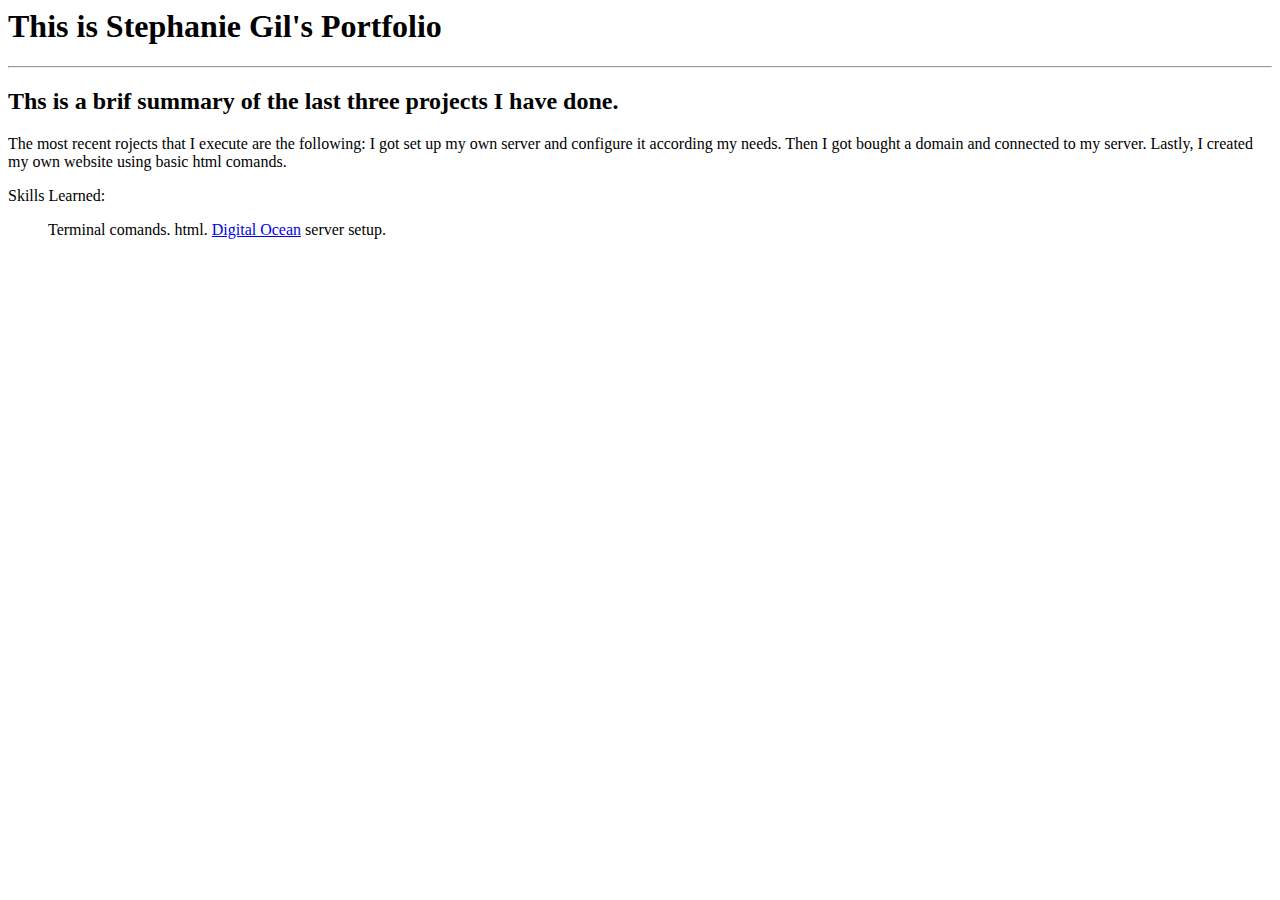
==== index.html @ fc2072d4 "Initial portfolio page" ====
<DOCTYPE html>
<html>
<head>
<title>Portfolio</title>
</head>
<body>
<h1> This is Stephanie Gil's Portfolio</h1>
<hr>
<h2>Ths is a brif summary of the last three projects I have done.</h2>
<p>The most recent rojects that I execute are the following: I got set up my own server and configure it according my needs. Then I got bought a domain and connected to my server. Lastly, I created my own website using basic html comands.</p>
<p>Skills Learned:</p>
<ul>
<il>Terminal comands.</il>
<il>html.</il>
<il><a href="https://cloud.digitalocean.com/projects/67519988-8e26-439b-a878-65358f66f87d/resources?i=d90d9d">Digital Ocean</a> server setup.</il>
</ul>
</body>
</html>
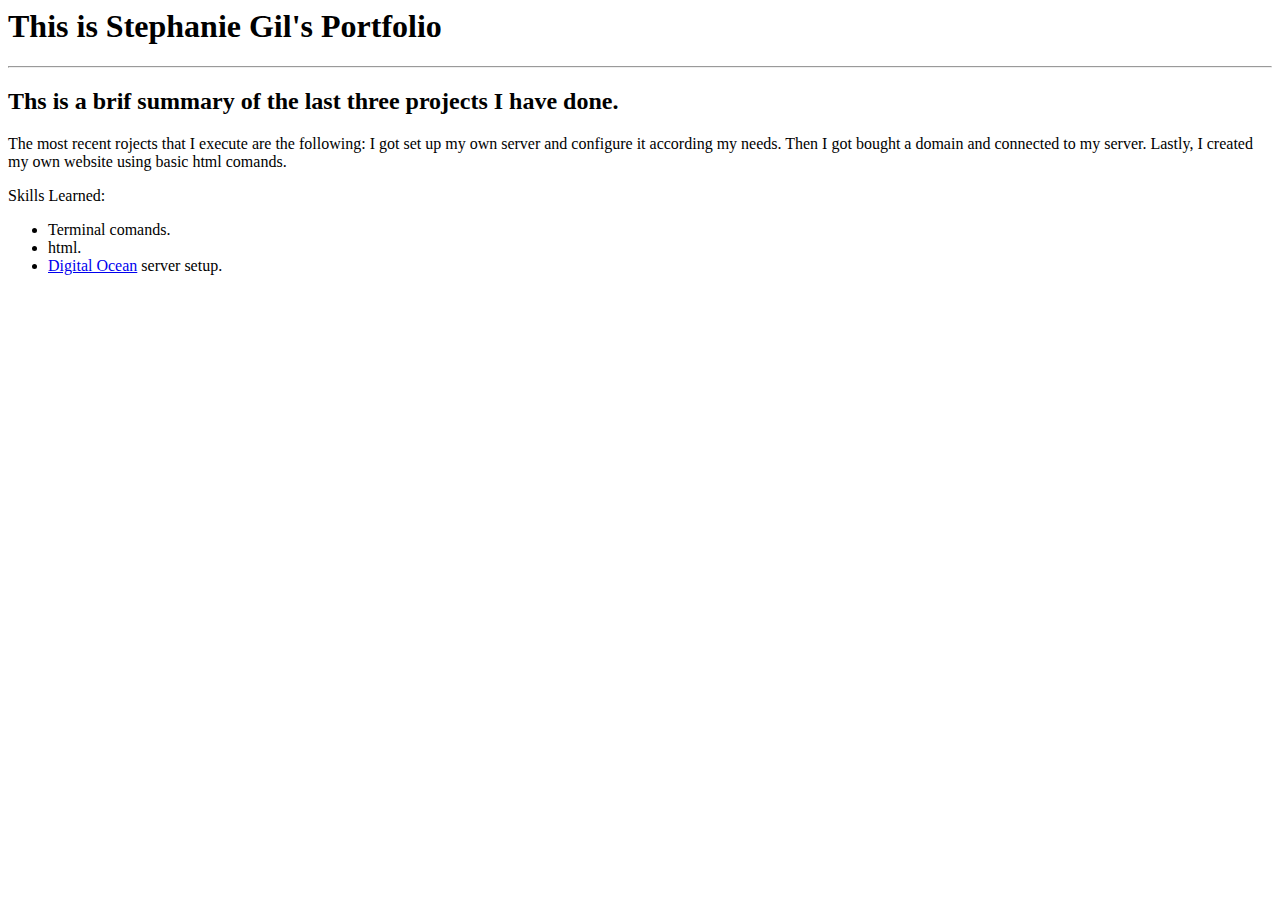
==== commit 26625231: "commit from local machine, changed <il> to <li>" ====
--- a/index.html
+++ b/index.html
@@ -10,9 +10,9 @@
 <p>The most recent rojects that I execute are the following: I got set up my own server and configure it according my needs. Then I got bought a domain and connected to my server. Lastly, I created my own website using basic html comands.</p>
 <p>Skills Learned:</p>
 <ul>
-<il>Terminal comands.</il>
-<il>html.</il>
-<il><a href="https://cloud.digitalocean.com/projects/67519988-8e26-439b-a878-65358f66f87d/resources?i=d90d9d">Digital Ocean</a> server setup.</il>
+<li>Terminal comands.</li>
+<li>html.</li>
+<li><a href="https://cloud.digitalocean.com/projects/67519988-8e26-439b-a878-65358f66f87d/resources?i=d90d9d">Digital Ocean</a> server setup.</li>
 </ul>
 </body>
 </html>
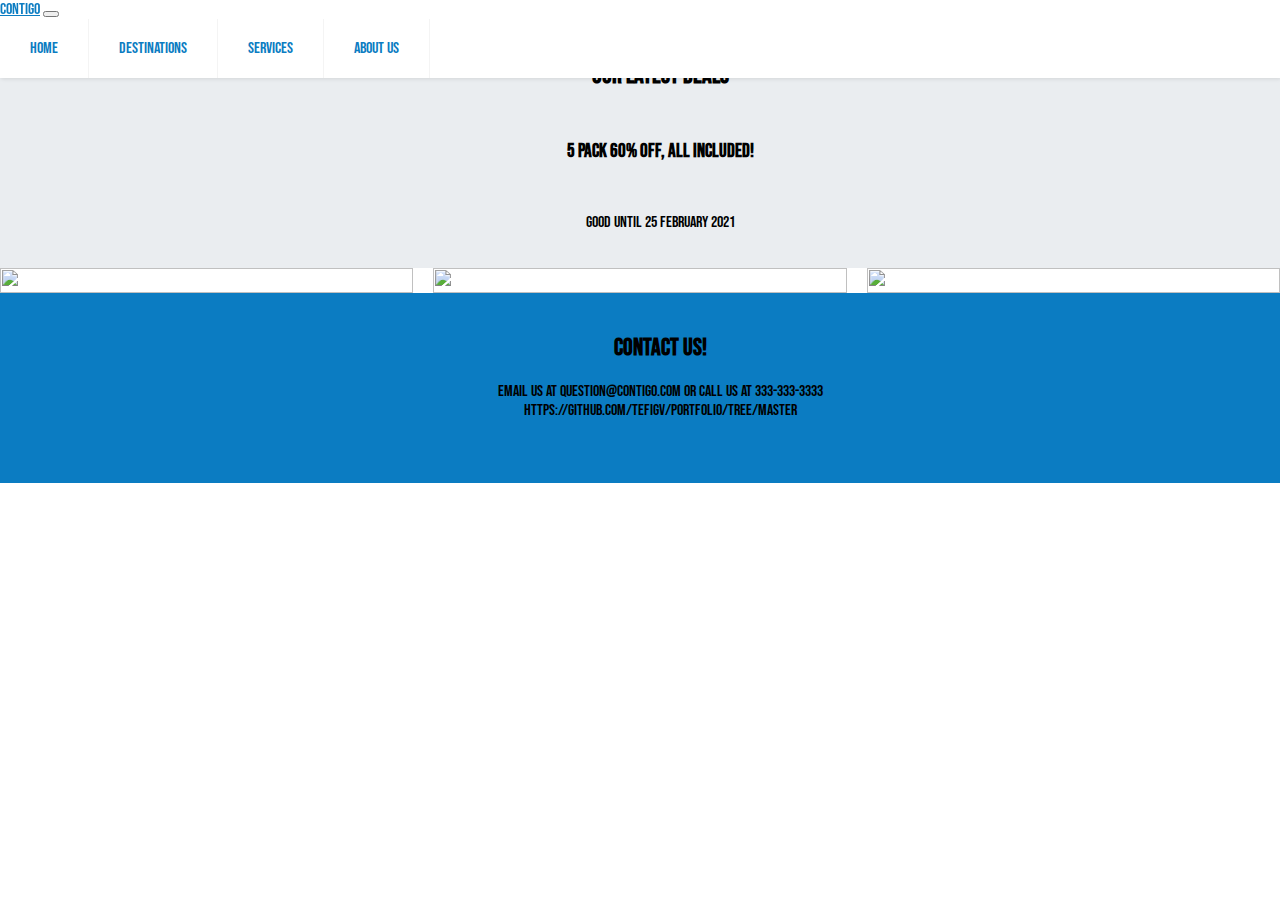
==== commit ed9db622: "git link" ====
--- a/index.html
+++ b/index.html
@@ -1,18 +1,73 @@
-<DOCTYPE html>
-<html>
-<head>
-<title>Portfolio</title>
-</head>
-<body>
-<h1> This is Stephanie Gil's Portfolio</h1>
-<hr>
-<h2>Ths is a brif summary of the last three projects I have done.</h2>
-<p>The most recent rojects that I execute are the following: I got set up my own server and configure it according my needs. Then I got bought a domain and connected to my server. Lastly, I created my own website using basic html comands.</p>
-<p>Skills Learned:</p>
-<ul>
-<li>Terminal comands.</li>
-<li>html.</li>
-<li><a href="https://cloud.digitalocean.com/projects/67519988-8e26-439b-a878-65358f66f87d/resources?i=d90d9d">Digital Ocean</a> server setup.</li>
-</ul>
-</body>
+<!DOCTYPE html>
+<html lang='en'>
+  <head>
+    <meta charset='UTF-8'/>
+    <meta name='viewport'
+      content='width=device-width, initial-scale=1.0, maximum-scale=1.0' />
+    <title>CONTIGO</title>
+    <link href="https://cdn.jsdelivr.net/npm/bootstrap@5.0.0-beta1/dist/css/bootstrap.min.css" rel="stylesheet" integrity="sha384-giJF6kkoqNQ00vy+HMDP7azOuL0xtbfIcaT9wjKHr8RbDVddVHyTfAAsrekwKmP1" crossorigin="anonymous">
+    <link rel='stylesheet' href='styles.css'/>
+    <link rel="preconnect" href="https://fonts.googleapis.com">
+<link rel="preconnect" href="https://fonts.gstatic.com" crossorigin>
+<link href="https://fonts.googleapis.com/css2?family=Bebas+Neue&display=swap" rel="stylesheet">
+  </head>
+  <body>
+      <div class=pages>
+        <header class="header">
+            <nav class="navbar navbar-expand-lg navbar-light bg-light">
+                <div class="container-fluid">
+                  <a class="navbar-brand" href="#">CONTIGO</a>
+                  <button class="navbar-toggler" type="button" data-bs-toggle="collapse" data-bs-target="#navbarSupportedContent" aria-controls="navbarSupportedContent" aria-expanded="false" aria-label="Toggle navigation">
+                    <span class="navbar-toggler-icon"></span>
+                  </button>
+                  <div class="collapse navbar-collapse" id="navbarSupportedContent">
+                    <ul class="navbar-nav me-auto mb-2 mb-lg-0">
+                        <li class="nav-item">
+                            <a class="nav-link active" href="https://www.stephswebsite.click/">HOME</a>
+                          </li>
+                      <li class="nav-item">
+                        <a class="nav-link active" href="https://www.stephswebsite.click/dest.html">DESTINATIONS</a>
+                      </li>
+                      <li class="nav-item">
+                        <a class="nav-link active" href="https://www.stephswebsite.click/services.html">SERVICES</a>
+                      </li>
+                      <li class="nav-item">
+                        <a class="nav-link active" href="https://www.stephswebsite.click/about.html">ABOUT US</a>
+                      </li>
+                  </div>
+                </div>
+              </nav>
+        </header>
+
+        <div class="section photo">
+            <img class="img-fluid" src="https://static.onecms.io/wp-content/uploads/sites/28/2016/09/machu-PICCHU0916-2000.jpg">
+        </div>
+        <div class="section deal">
+            <h2>OUR LATEST DEALS</h2>
+            <h3>5 pack 60% off, all included!</h3>
+            <p>Good until 25 February 2021</p>
+        </div>
+        <div class="row destinations">
+            <div class="dest col-md col-lg">
+                <img src="https://www.peruhop.com/wp-content/uploads/mancora-playa-790x464.jpg" class="img-fluid">
+            </div>
+            <div class="dest col-md col-lg">
+                <img src="https://imageio.forbes.com/specials-images/imageserve/872178908/Cusco-Cityscape-at-Sunset/960x0.jpg?fit=bounds&format=jpg&width=960" class="img-fluid">
+            </div>
+            <div class="dest col-md col-lg">
+                <img src="https://lp-cms-production.imgix.net/2019-06/99495557.jpg?sharp=10&vib=20&w=1200&auto=compress&fit=crop&fm=auto&h=800" class="img-fluid">
+            </div>
+        </div>
+
+        <div class="contact">
+            <h2>Contact Us!</h2>
+            <p>Email us at question@contigo.com or
+	    Call us at 333-333-3333 <br>
+	    https://github.com/tefigv/portfolio/tree/master
+            </p>
+            
+        </div>
+    </div>
+    <script src="https://cdn.jsdelivr.net/npm/bootstrap@5.0.0-beta1/dist/js/bootstrap.bundle.min.js" integrity="sha384-ygbV9kiqUc6oa4msXn9868pTtWMgiQaeYH7/t7LECLbyPA2x65Kgf80OJFdroafW" crossorigin="anonymous"></script>
+  </body>
 </html>
--- a/styles.css
+++ b/styles.css
@@ -0,0 +1,199 @@
+body {
+    margin: 0;
+    padding: 0;
+    box-sizing: border-box;
+    font-family: 'Bebas Neue', cursive;
+}
+a {
+    color: #0B7CC2;
+  }
+
+  @media (min-width: 48em) {
+    .navbar-nav {
+      margin-left: auto!important;
+      margin-right: 0!important;
+  }
+}
+.photo img {
+    width: 100%;
+    max-height: 500px;
+    object-fit: cover;
+}
+.destinations {
+    display: grid;
+    grid-template-columns: repeat(3, 1fr);
+    grid-gap: 20px;
+}
+
+.destinations img {
+    height: 100%;
+    width: 100%;
+    object-fit: cover;
+}
+  /* Header */
+
+  .header {
+    background-color: white;
+    box-shadow: 1px 1px 4px 0 rgba(0,0,0,.1);
+    position: fixed;
+    width: 100%;
+    z-index: 3;
+  }
+  .header ul {
+    margin: 0;
+    padding: 0;
+    list-style: none;
+    overflow: hidden;
+    background-color: white;
+  }
+  .header li a {
+    display: block;
+    padding: 20px 20px;
+    border-right: 1px solid #f4f4f4;
+    text-decoration: none;
+  }
+  .header li a:hover,
+  .header .menu-btn:hover {
+ background-color: #E2E5EE;
+}
+.header .logo {
+    display: block;
+    float: left;
+    font-size: 2em;
+    padding: 10px 20px;
+    text-decoration: none;
+  }
+/* menu */
+  .header .menu {
+    clear: both;
+    max-height: 0;
+    transition: max-height .2s ease-out;
+  }
+  .header .menu-icon {
+    cursor: pointer;
+    display: inline-block;
+    padding: 28px 20px;
+    position: relative;
+    user-select: none;
+  }
+
+  .header .menu-icon .navicon {
+    background: #333;
+    display: block;
+    height: 2px;
+    position: relative;
+    transition: background .2s ease-out;
+    width: 18px;
+  }
+
+  .header .menu-icon .navicon:before,
+.header .menu-icon .navicon:after {
+  background: #333;
+  content: '';
+  display: block;
+  height: 100%;
+  position: absolute;
+  transition: all .2s ease-out;
+  width: 100%;
+}
+
+.header .menu-icon .navicon:before {
+  top: 5px;
+}
+
+.header .menu-icon .navicon:after {
+  top: -5px;
+}
+
+/* menu btn */
+
+.header .menu-btn {
+  display: none;
+}
+
+.header .menu-btn:checked ~ .menu {
+  max-height: 240px;
+}
+
+.header .menu-btn:checked ~ .menu-icon .navicon {
+  background: transparent;
+}
+
+.header .menu-btn:checked ~ .menu-icon .navicon:before {
+  transform: rotate(-45deg);
+}
+
+.header .menu-btn:checked ~ .menu-icon .navicon:after {
+  transform: rotate(45deg);
+}
+
+.header .menu-btn:checked ~ .menu-icon:not(.steps) .navicon:before,
+.header .menu-btn:checked ~ .menu-icon:not(.steps) .navicon:after {
+  top: 0;
+}
+
+/* 48em = 768px */
+
+@media (min-width: 48em) {
+  .header li {
+    float: left;
+  }
+  .header li a {
+    padding: 20px 30px;
+  }
+  .header .menu {
+    clear: none;
+    float: right;
+    max-height: none;
+  }
+  .header .menu-icon {
+    display: none;
+  }
+}
+
+/* end of manu mar */
+
+ .deal h3 {
+    margin: 50px;
+  }
+  .contact {
+    text-align: center;
+}
+@media (min-width: 48em) {
+    .header li {
+        float: left;
+    }
+   
+    .header li a {
+        padding: 20px 30px;
+    }
+
+    .header .menu {
+        clear: none;
+        float: right;
+        max-height: none;
+    }
+
+    .header .menu-icon {
+        display: none;
+    }
+}
+
+
+.deal {
+    display: block;
+    text-align: center;
+    background-color: #EAEDF0;
+    color: black;
+    padding: 20px;
+    margin: auto;
+    width: 100%;
+  }
+.contact{
+ height: 150px;
+ background-color: #0B7CC2;
+ padding: 20px;
+ margin: 0px;
+ margin: auto;
+ width: 100%;
+}
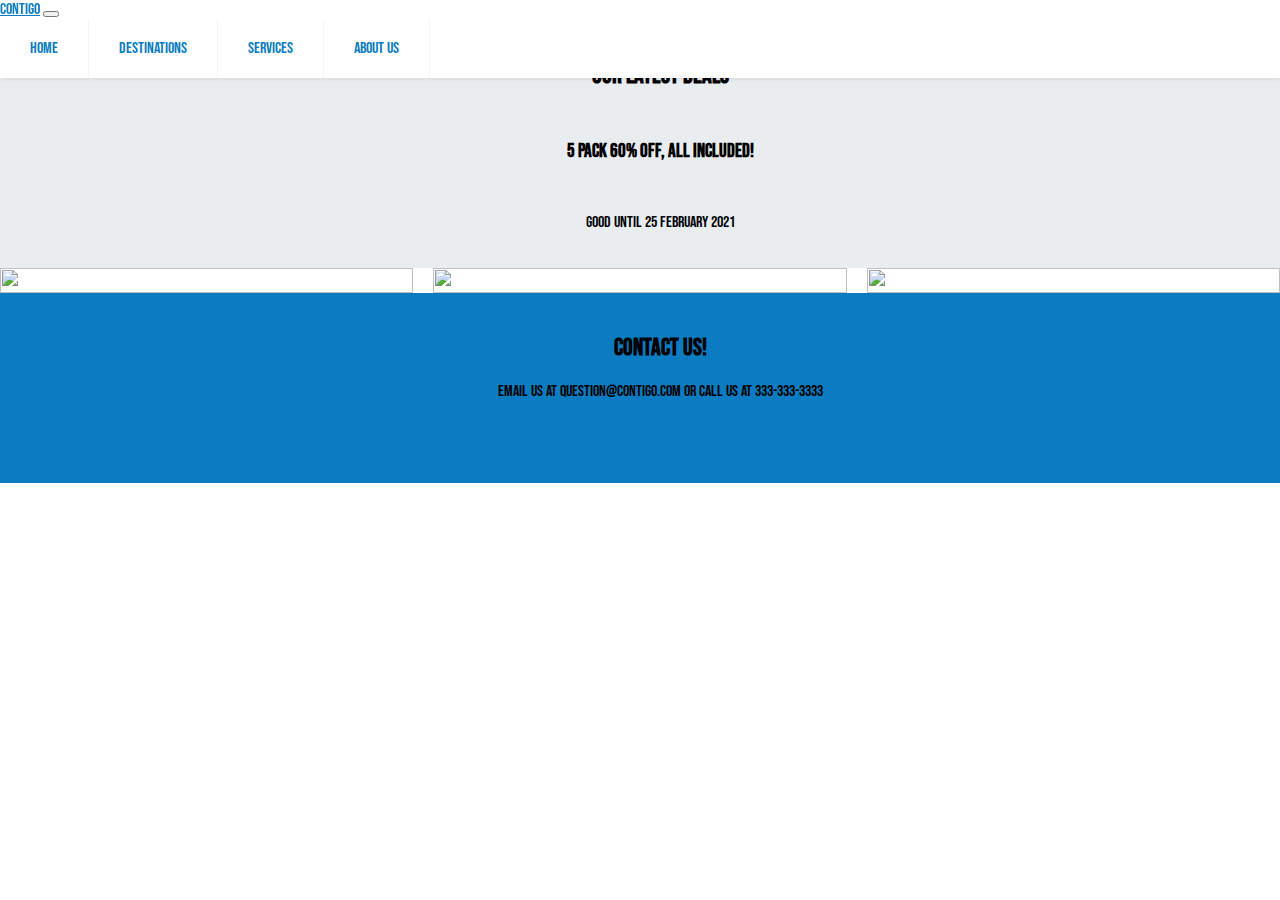
==== commit 427fecc7: "github link" ====
--- a/index.html
+++ b/index.html
@@ -63,7 +63,8 @@
             <h2>Contact Us!</h2>
             <p>Email us at question@contigo.com or
 	    Call us at 333-333-3333 <br>
-	    https://github.com/tefigv/portfolio/tree/master
+	    <a href = "https://github.com/tefigv/portfolio/tree/master">My GitHub
+	    </a>
             </p>
             
         </div>
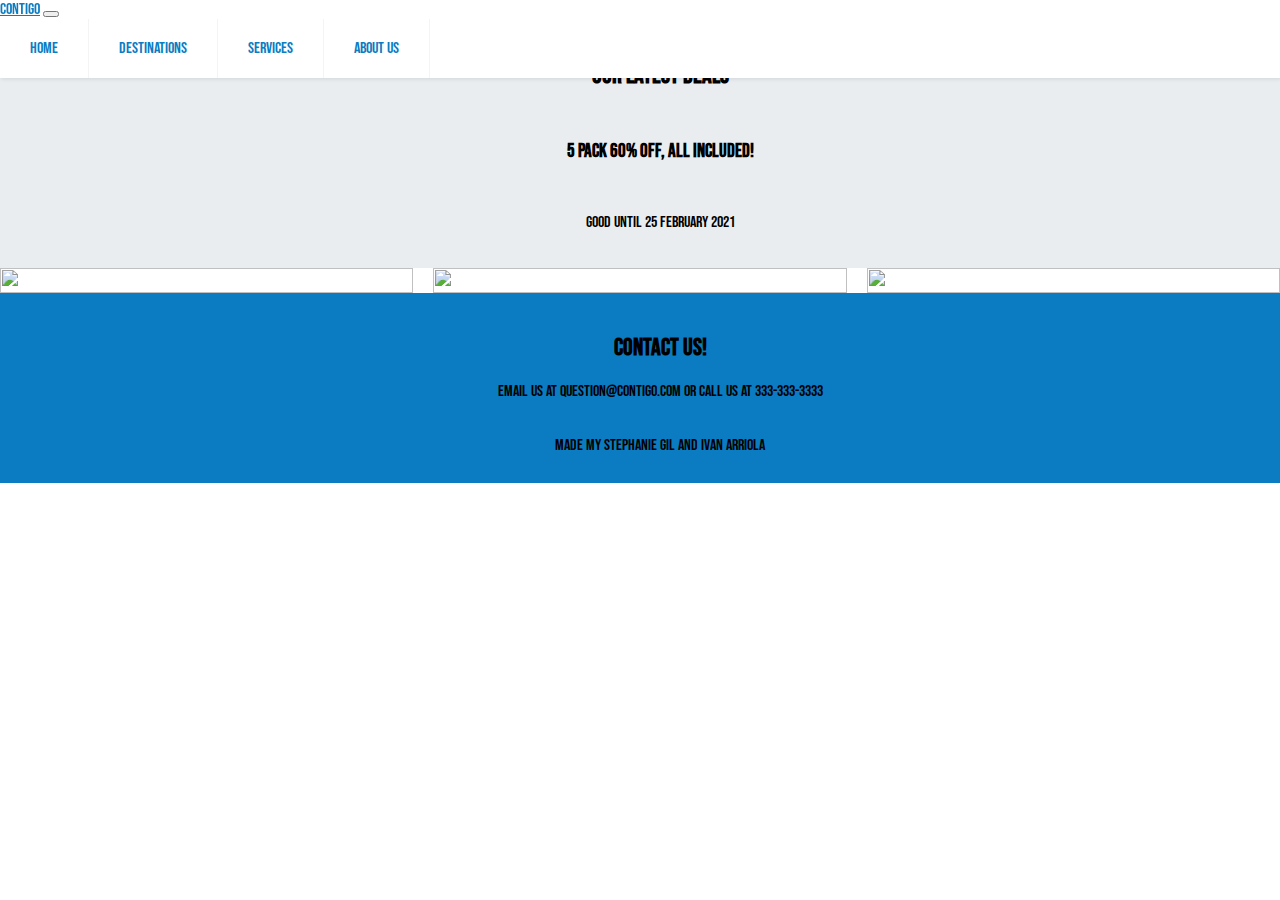
==== commit 8464adb4: "I am adding the footer that shows those who worked on this project" ====
--- a/index.html
+++ b/index.html
@@ -66,6 +66,7 @@
 	    <a href = "https://github.com/tefigv/portfolio/tree/master">My GitHub
 	    </a>
             </p>
+	    <p>Made my Stephanie Gil and Ivan Arriola</p>
             
         </div>
     </div>
